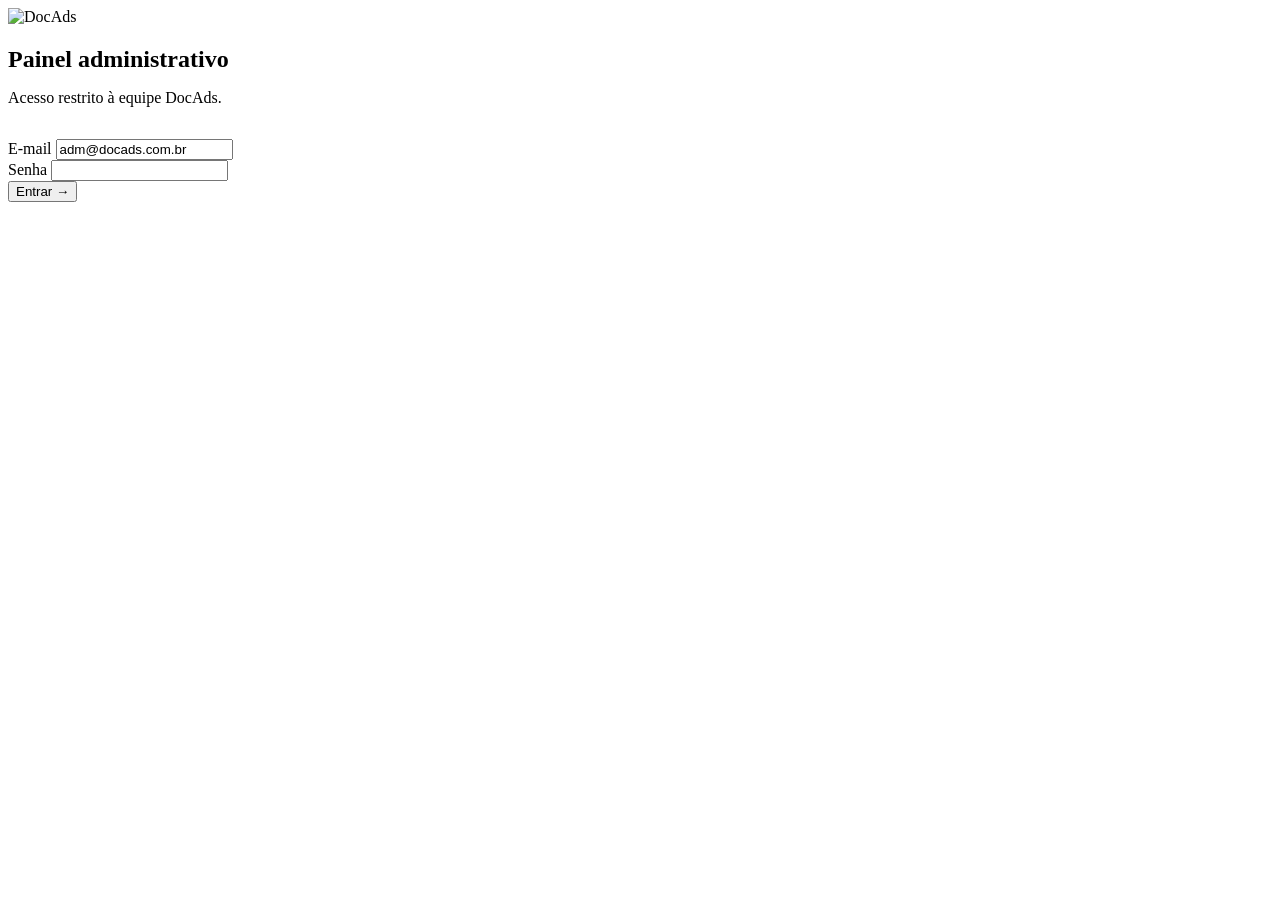
==== public/admin/index.html @ eb3db7ee "feat: sistema de briefings estratégicos DocAds Sistema completo de captação de briefings para client" ====
<!DOCTYPE html>
<html lang="pt-BR">
<head>
  <meta charset="UTF-8">
  <meta name="viewport" content="width=device-width, initial-scale=1.0">
  <meta name="robots" content="noindex,nofollow">
  <title>Login — Briefing DocAds</title>
  <link rel="icon" type="image/png" href="/assets/img/favicon.png">
  <link rel="stylesheet" href="/assets/css/app.css">
</head>
<body>
  <div class="login-shell">
    <form class="login-card" id="login-form">
      <img src="/assets/img/logo.png" class="login-logo" alt="DocAds">
      <h2 style="margin-bottom: 8px;">Painel administrativo</h2>
      <p class="text-muted text-sm" style="margin-bottom: 32px;">Acesso restrito à equipe DocAds.</p>

      <div class="stack">
        <div class="field">
          <label class="field-label" for="email">E-mail</label>
          <input class="input" type="email" id="email" required autocomplete="username" value="adm@docads.com.br">
        </div>

        <div class="field">
          <label class="field-label" for="password">Senha</label>
          <input class="input" type="password" id="password" required autocomplete="current-password">
        </div>

        <div id="error-msg" style="display:none;color:var(--danger);font-size:13px;padding:8px 12px;background:rgba(239,68,68,0.08);border-radius:8px;"></div>

        <button class="btn btn-gradient btn-block btn-lg" type="submit" id="submit-btn">Entrar →</button>
      </div>
    </form>
  </div>

  <script src="/assets/js/config.js"></script>
  <script type="module">
    import { supabase } from '/assets/js/supabase.js';

    // Se já está logado, redireciona
    const { data: { session } } = await supabase.auth.getSession();
    if (session) {
      const { data: profile } = await supabase
        .from('admins')
        .select('id, is_active')
        .eq('id', session.user.id)
        .single();
      if (profile && profile.is_active) {
        window.location.href = '/admin/dashboard.html';
      }
    }

    document.getElementById('login-form').addEventListener('submit', async (e) => {
      e.preventDefault();
      const email = document.getElementById('email').value.trim();
      const password = document.getElementById('password').value;
      const errEl = document.getElementById('error-msg');
      const btn = document.getElementById('submit-btn');

      errEl.style.display = 'none';
      btn.disabled = true;
      btn.textContent = 'Entrando...';

      try {
        const { data, error } = await supabase.auth.signInWithPassword({ email, password });
        if (error) throw error;

        const { data: profile, error: pErr } = await supabase
          .from('admins')
          .select('id, is_active')
          .eq('id', data.user.id)
          .single();

        if (pErr || !profile || !profile.is_active) {
          await supabase.auth.signOut();
          throw new Error('Usuário sem permissão de admin.');
        }

        window.location.href = '/admin/dashboard.html';
      } catch (e) {
        errEl.textContent = e.message?.includes('Invalid')
          ? 'E-mail ou senha incorretos.'
          : (e.message || 'Erro ao entrar.');
        errEl.style.display = 'block';
        btn.disabled = false;
        btn.textContent = 'Entrar →';
      }
    });
  </script>
</body>
</html>
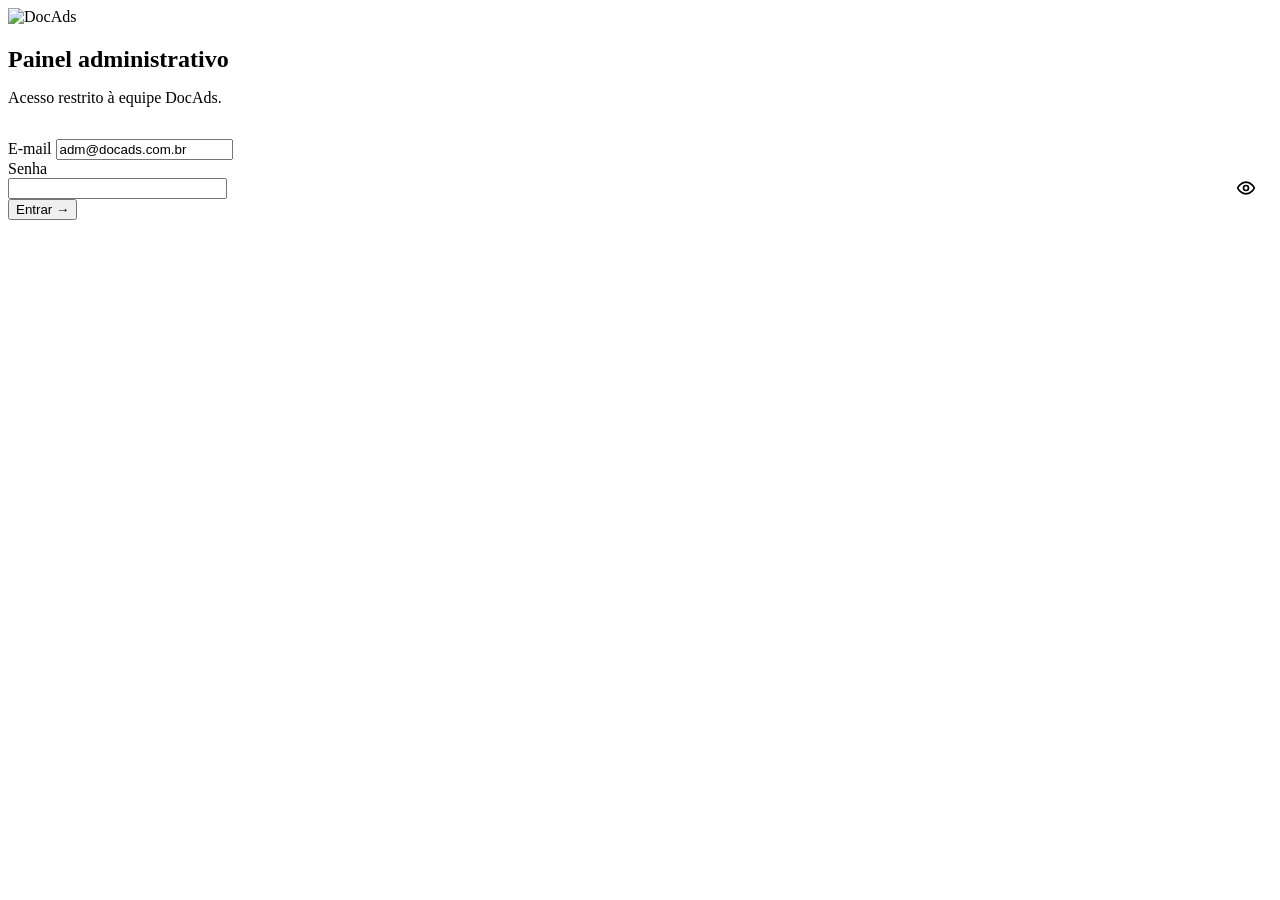
==== commit bbd4ab23: "feat(login): adiciona toggle de visibilidade da senha Botão com ícone de olho dentro do campo senha " ====
--- a/public/admin/index.html
+++ b/public/admin/index.html
@@ -23,7 +23,22 @@
 
         <div class="field">
           <label class="field-label" for="password">Senha</label>
-          <input class="input" type="password" id="password" required autocomplete="current-password">
+          <div class="input-wrap" style="position:relative;">
+            <input class="input" type="password" id="password" required autocomplete="current-password" style="padding-right:44px;">
+            <button type="button" id="toggle-password" aria-label="Mostrar senha"
+              style="position:absolute;right:8px;top:50%;transform:translateY(-50%);background:transparent;border:none;cursor:pointer;padding:8px;color:var(--text-muted);display:flex;align-items:center;justify-content:center;border-radius:6px;transition:all 0.15s;">
+              <svg id="icon-eye" width="20" height="20" viewBox="0 0 24 24" fill="none" stroke="currentColor" stroke-width="2" stroke-linecap="round" stroke-linejoin="round">
+                <path d="M2 12s3-7 10-7 10 7 10 7-3 7-10 7-10-7-10-7Z"/>
+                <circle cx="12" cy="12" r="3"/>
+              </svg>
+              <svg id="icon-eye-off" width="20" height="20" viewBox="0 0 24 24" fill="none" stroke="currentColor" stroke-width="2" stroke-linecap="round" stroke-linejoin="round" style="display:none;">
+                <path d="M9.88 9.88a3 3 0 1 0 4.24 4.24"/>
+                <path d="M10.73 5.08A10.43 10.43 0 0 1 12 5c7 0 10 7 10 7a13.16 13.16 0 0 1-1.67 2.68"/>
+                <path d="M6.61 6.61A13.526 13.526 0 0 0 2 12s3 7 10 7a9.74 9.74 0 0 0 5.39-1.61"/>
+                <line x1="2" x2="22" y1="2" y2="22"/>
+              </svg>
+            </button>
+          </div>
         </div>
 
         <div id="error-msg" style="display:none;color:var(--danger);font-size:13px;padding:8px 12px;background:rgba(239,68,68,0.08);border-radius:8px;"></div>
@@ -32,6 +47,21 @@
       </div>
     </form>
   </div>
+
+  <script>
+    // Toggle visibilidade da senha
+    document.getElementById('toggle-password').addEventListener('click', () => {
+      const input = document.getElementById('password');
+      const eye = document.getElementById('icon-eye');
+      const eyeOff = document.getElementById('icon-eye-off');
+      const btn = document.getElementById('toggle-password');
+      const isHidden = input.type === 'password';
+      input.type = isHidden ? 'text' : 'password';
+      eye.style.display = isHidden ? 'none' : 'block';
+      eyeOff.style.display = isHidden ? 'block' : 'none';
+      btn.setAttribute('aria-label', isHidden ? 'Ocultar senha' : 'Mostrar senha');
+    });
+  </script>
 
   <script src="/assets/js/config.js"></script>
   <script type="module">
